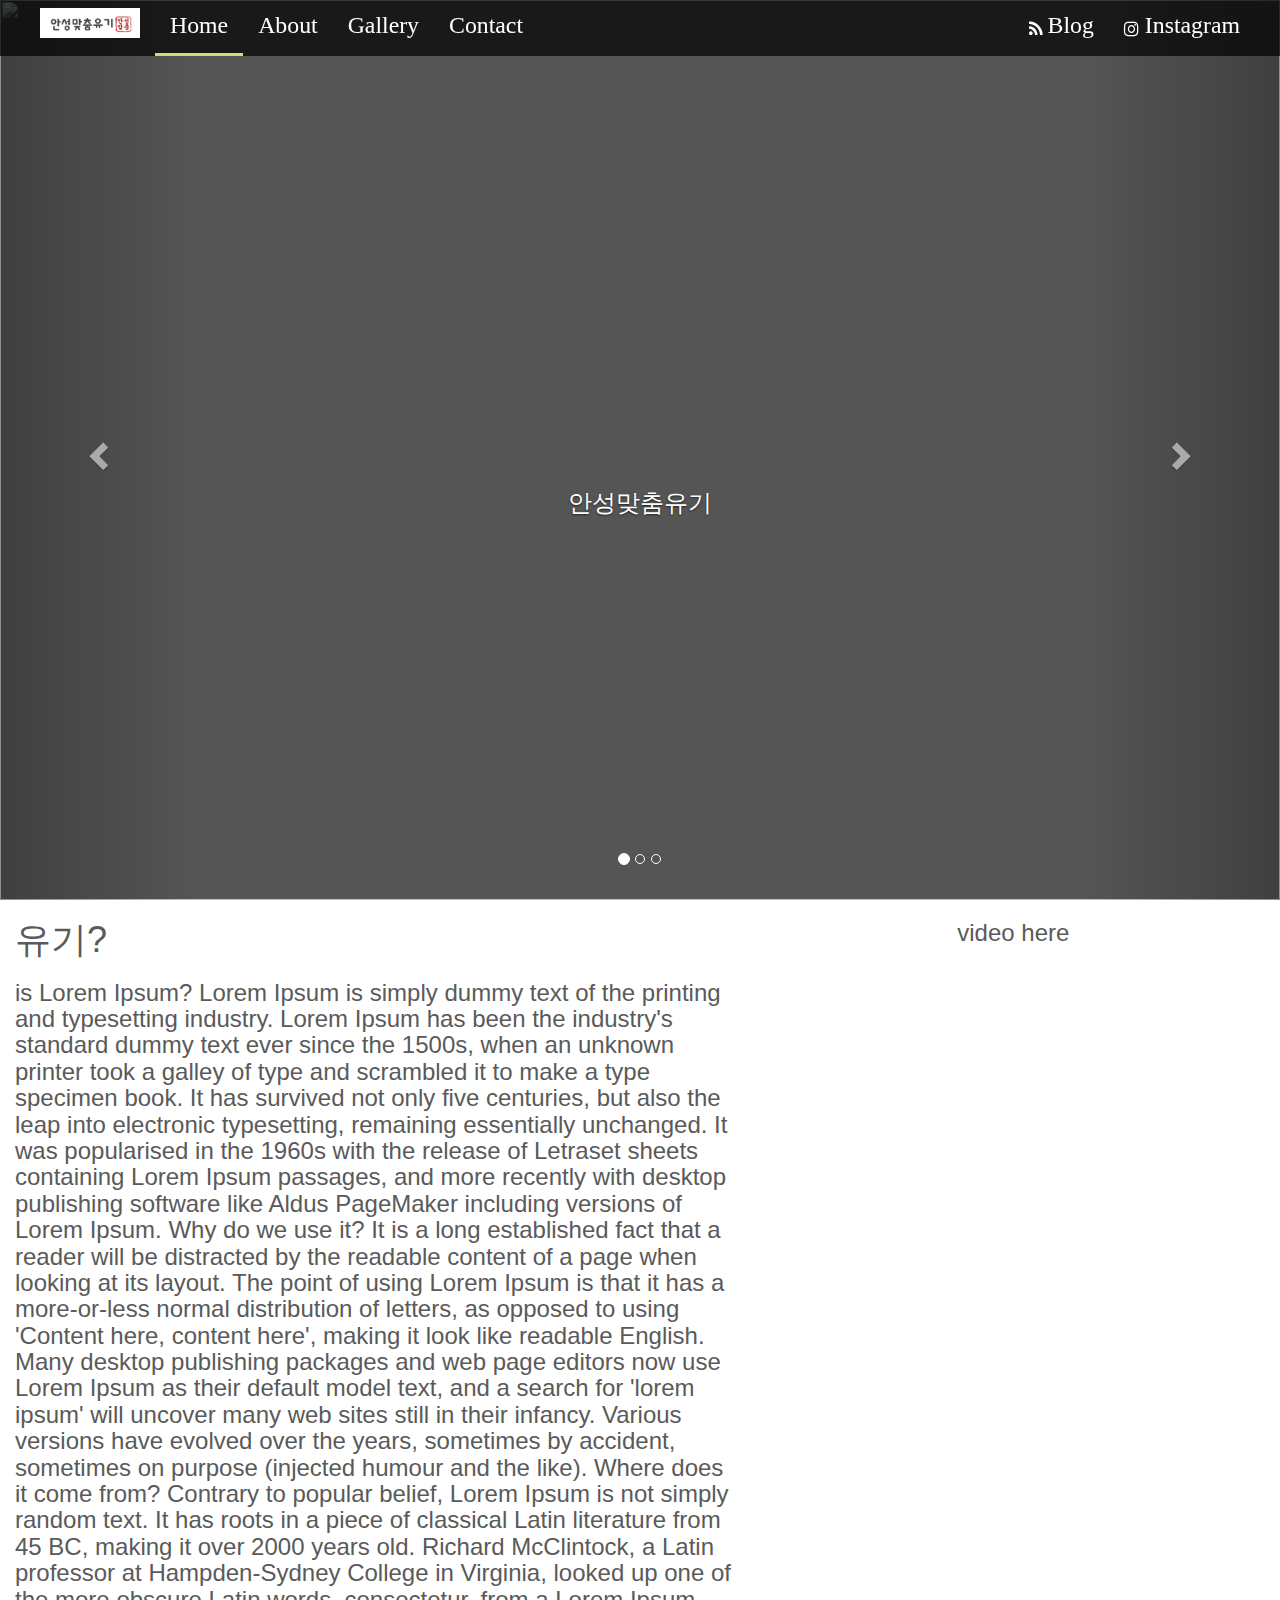
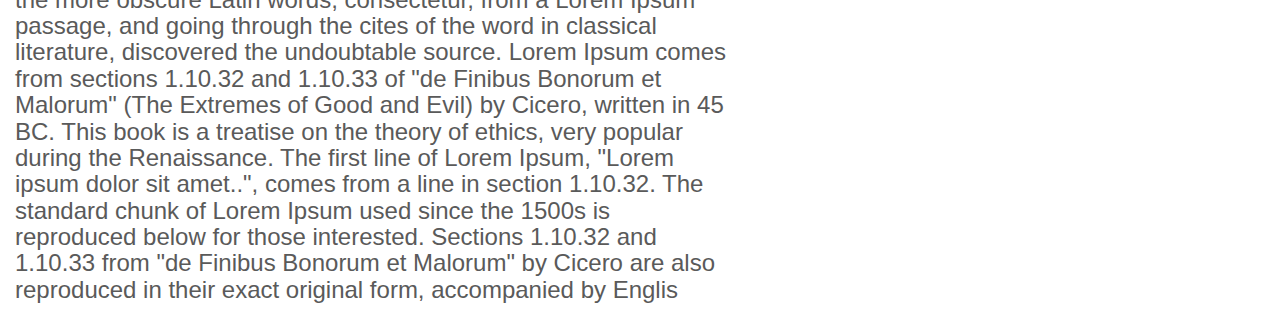
==== index.html @ aa7a889d "2nd version" ====
<!DOCTYPE html>
<html lang="en">
<head>
  <title>안성맞춤유기</title>
  <meta charset="utf-8">
  <meta name="viewport" content="width=device-width, initial-scale=1">
  <link rel="stylesheet" href="https://maxcdn.bootstrapcdn.com/bootstrap/3.3.7/css/bootstrap.min.css">
  <link rel="stylesheet" href="https://cdnjs.cloudflare.com/ajax/libs/font-awesome/4.7.0/css/font-awesome.min.css">
  <link rel="stylesheet" href="css/style.css">
  <script src="https://ajax.googleapis.com/ajax/libs/jquery/3.1.1/jquery.min.js"></script>
  <script src="https://maxcdn.bootstrapcdn.com/bootstrap/3.3.7/js/bootstrap.min.js"></script>


</head>
<body>

<div class="navbar-wrapper">
  <div class="container-fluid">
    <div class="navbar navbar-fixed-top">

      <div class="navbar-header">
	    <a class="navbar-toggle" data-toggle="collapse" data-target=".navbar-collapse">
	      <span class="icon-bar"></span>
	      <span class="icon-bar"></span>
	      <span class="icon-bar"></span>
	    </a>

        <a class="navbar-brand" href="#"><img style="max-width:100px; margin-top: -7px;" src="img/안성맞춤유기.jpg" ></a>
        </div>
        <div class="navbar-collapse collapse">
          <ul class="nav navbar-nav navbar-left">
            <li class="active"><a href="index.html">Home</a></li>
            <li><a href=#>About</a></li>
            <li><a href="gallery.html">Gallery</a></li>
            <li><a href="contact.html">Contact</a></li>
          </ul>
          <ul class = "nav navbar-nav navbar-right">
            <!--
            <li><a href="#contact"><img style="max-height:25px;" src="img/Facebook-48.png"></i>  Blog</a></li>
            <li><a href="#contact"><img style="max-height:25px;" src="img/Instagram-48.png"></i>  Instagram</a></li>
            <li><a href="#contact"><i class="fa fa-rss fa-lg" style="font-size:20px" aria-hidden="true"></i></i>  Blog</a></li>
            <li><a href="#contact"><i class="fa fa-instagram fa-lg" style="font-size:20px" aria-hidden="true"></i> Instagram</a></li>
          -->
            <li><a href="http://m.blog.naver.com/livingworld-ansung?suggestAddBuddy=true" target="_blank"><i class="fa fa-rss fa-lg" style="font-size:17px" aria-hidden="true"></i> Blog</a></li>
            <li><a href="https://www.instagram.com/ansungmachum_yugi/" target="_blank"><i class="fa fa-instagram fa-lg" style="font-size:17px" aria-hidden="true"></i> Instagram</a></li>
          </ul>
        </div>

    </div>
  </div><!-- /container -->
</div><!-- /navbar wrapper -->

<!-- carousel -->

<div id="myCarousel" class="carousel slide">
  <!-- Indicators -->
  <ol class="carousel-indicators">
    <li data-target="#myCarousel" data-slide-to="0" class="active"></li>
    <li data-target="#myCarousel" data-slide-to="1"></li>
    <li data-target="#myCarousel" data-slide-to="2"></li>
  </ol>

  <div class="carousel-inner">
    <div class="item active">
      <img src="img/background1.jpg" class="img-responsive">
      <div class="container">
        <div class="carousel-caption">
          <h3>안성맞춤유기</h3>
          </div>
      </div>
    </div>

    <div class="item">
      <img src="img/본궁-1.jpg" class="img-responsive">
      <div class="container">
        <div class="carousel-caption">
            <h3>안성맞춤유기</h3>
        </div>
      </div>
    </div>


    <div class="item">
      <img src="img/IMG_6150.JPG" class="img-responsive">
      <div class="container">
        <div class="carousel-caption">
          <h3>안성맞춤유기</h3>
        </div>
      </div>
    </div>


  </div>

  <!-- Controls -->
  <a class="left carousel-control" href="#myCarousel" data-slide="prev">
    <i class="glyphicon glyphicon-chevron-left"></i>
  </a>
  <a class="right carousel-control" href="#myCarousel" data-slide="next">
    <i class="glyphicon glyphicon-chevron-right"></i>
  </a>
</div>
<!-- carousel-->



<div container>
  <div row>
    <div class="col-md-7">
      <h1>유기?</h1>
      <h3> is Lorem Ipsum?
        Lorem Ipsum is simply dummy text of the printing and typesetting industry. Lorem Ipsum has been the industry's standard dummy text ever since the 1500s, when an unknown printer took a galley of type and scrambled it to make a type specimen book. It has survived not only five centuries, but also the leap into electronic typesetting, remaining essentially unchanged. It was popularised in the 1960s with the release of Letraset sheets containing Lorem Ipsum passages, and more recently with desktop publishing software like Aldus PageMaker including versions of Lorem Ipsum.

        Why do we use it?
        It is a long established fact that a reader will be distracted by the readable content of a page when looking at its layout. The point of using Lorem Ipsum is that it has a more-or-less normal distribution of letters, as opposed to using 'Content here, content here', making it look like readable English. Many desktop publishing packages and web page editors now use Lorem Ipsum as their default model text, and a search for 'lorem ipsum' will uncover many web sites still in their infancy. Various versions have evolved over the years, sometimes by accident, sometimes on purpose (injected humour and the like).


        Where does it come from?
        Contrary to popular belief, Lorem Ipsum is not simply random text. It has roots in a piece of classical Latin literature from 45 BC, making it over 2000 years old. Richard McClintock, a Latin professor at Hampden-Sydney College in Virginia, looked up one of the more obscure Latin words, consectetur, from a Lorem Ipsum passage, and going through the cites of the word in classical literature, discovered the undoubtable source. Lorem Ipsum comes from sections 1.10.32 and 1.10.33 of "de Finibus Bonorum et Malorum" (The Extremes of Good and Evil) by Cicero, written in 45 BC. This book is a treatise on the theory of ethics, very popular during the Renaissance. The first line of Lorem Ipsum, "Lorem ipsum dolor sit amet..", comes from a line in section 1.10.32.

        The standard chunk of Lorem Ipsum used since the 1500s is reproduced below for those interested. Sections 1.10.32 and 1.10.33 from "de Finibus Bonorum et Malorum" by Cicero are also reproduced in their exact original form, accompanied by Englis </h3>
      </div>
      <div class="col-md-5" style="text-align:center; top:50%;">
        <h3>video here</h3>
      <iframe width="800" height="500" src="https://www.youtube.com/embed/nboL-3lt_Ck?autoplay=1&loop=1;controls=0&playlist=nboL-3lt_Ck" frameborder="0" allowfullscreen></iframe>
      </div>
    </div>
</div>



</body>
<script>

</script>


</html>
---- css/style.css ----
@import url(http://fonts.googleapis.com/earlyaccess/nanumbrushscript.css);
@import url(https://fonts.googleapis.com/css?family=Open+Sans:400,700,300);

 video {
    width: 100%;
    height: auto;
    margin-left: -20px;

    border: 1px solid black;
}

.navbar {
  background-color:rgba(0,0,0,0.7);
  border: none;

}

/* BOOTSTRAP 3.x GLOBAL STYLES
-------------------------------------------------- */
body {
  padding-bottom: 40px;
  color: #5a5a5a;
}

.overlay {
  color:#fff;
  position:absolute;
  z-index:12;
  top:50%;
  left:0;
  width:100%;
  text-align:center;
}


/* CUSTOMIZE THE NAVBAR
-------------------------------------------------- */

/* Special class on .container surrounding .navbar, used for positioning it into place. */
.navbar-wrapper {
  position: absolute;
  top: 0;
  left: 0;
  right: 0;
  z-index: 10;
}



/* Since positioning the image, we need to help out the caption */
.carousel-caption {
  z-index: 1;
}


.icon-bar {
  background-color:white !important;
}

.navbar-right{
  padding-right: 40px;
}
.navbar-brand{
  padding-left: 40px;
}
.navbar a, .dropdown-menu>li>a, .dropdown-menu>li>a:focus, .dropdown-menu>li>a:hover, .navbar-toggle{
  font-family: 'Nanum Brush Script',cursive;
  font-size: 170%;
 color: #fff;
}
.nav>li>a, .dropdown-menu>li>a:focus, .dropdown-menu>li>a:hover, .dropdown-menu>li>a, .dropdown-menu>li{
  border-bottom: 3px solid transparent;
}
.nav>li>a:focus, .nav>li>a:hover,.nav .open>a, .nav .open>a:focus, .nav .open>a:hover, .dropdown-menu>li>a:focus, .dropdown-menu>li>a:hover{
  border-bottom: 3px solid transparent;
  background: none;
}


.nav li:hover:nth-child(8n+1), .nav li.active:nth-child(8n+1){
  border-bottom: #C4E17F 3px solid;
}
.nav li:hover:nth-child(8n+2), .nav li.active:nth-child(8n+2){
  border-bottom: #FECF71 3px solid;
}
.nav li:hover:nth-child(8n+3), .nav li.active:nth-child(8n+3){
  border-bottom:  #F0776C 3px solid;
}
.nav li:hover:nth-child(8n+4), .nav li.active:nth-child(8n+4){
  border-bottom: #DB9DBE 3px solid;
}
.nav li:hover:nth-child(8n+5), .nav li.active:nth-child(8n+5){
  border-bottom: #DB9DBE 3px solid;
}
.nav li:hover:nth-child(8n+6), .nav li.active:nth-child(8n+6){
  border-bottom: #C49CDE 3px solid;
}
.nav li:hover:nth-child(8n+7), .nav li.active:nth-child(8n+7){
  border-bottom: #669AE1 3px solid;
}
.nav li:hover:nth-child(8n+8), .nav li.active:nth-child(8n+8){
  border-bottom: #62C2E4 3px solid;
}
/* RESPONSIVE CSS   width: 100%;
  height:100%;
  overflow: hidden;
  object-fit: cover;*/
@media (min-width: 500px) {
.carousel-inner > .item > img, .carousel-inner > .item > a > img {
  width: 100%;
  height: 900px;
  overflow: hidden;
  filter:grayscale(20%);
  }

/* Declare heights because of positioning of img element*/
.carousel-inner .item {
  width: 100%;
  height: auto;
  background-color:#555;
  }
  .carousel-caption {
    text-align: center;/* Hide the carousel text when the screen is less than 600 pixels wide */
    top:50%;
    color:white;
  }
}

@media (max-width: 500px) {

  /* Navbar positioning foo */
  .navbar-wrapper {
    margin-top: 20px;
    margin-bottom: -90px; /* Negative margin to pull up carousel. 90px is roughly margins and height of navbar. */
  }
  /* The navbar becomes detached from the top, so we round the corners */
  .navbar-wrapper .navbar {
    border-radius: 4px;
  }

  /* Bump up size of carousel content */
  .carousel {
    min-height: 250px;
   margin-bottom: 60px;
  }
  .carousel .item {
  min-height: 250px;
  background-color: #777;
  }
  .carousel-inner > .item > img {
     position: absolute;
    top: 0;
    left: 0;
    min-width: 100%;
    min-height: 250px;
   }
    .carousel-caption {
      display: none; /* Hide the carousel text when the screen is less than 600 pixels wide */
    }
  }
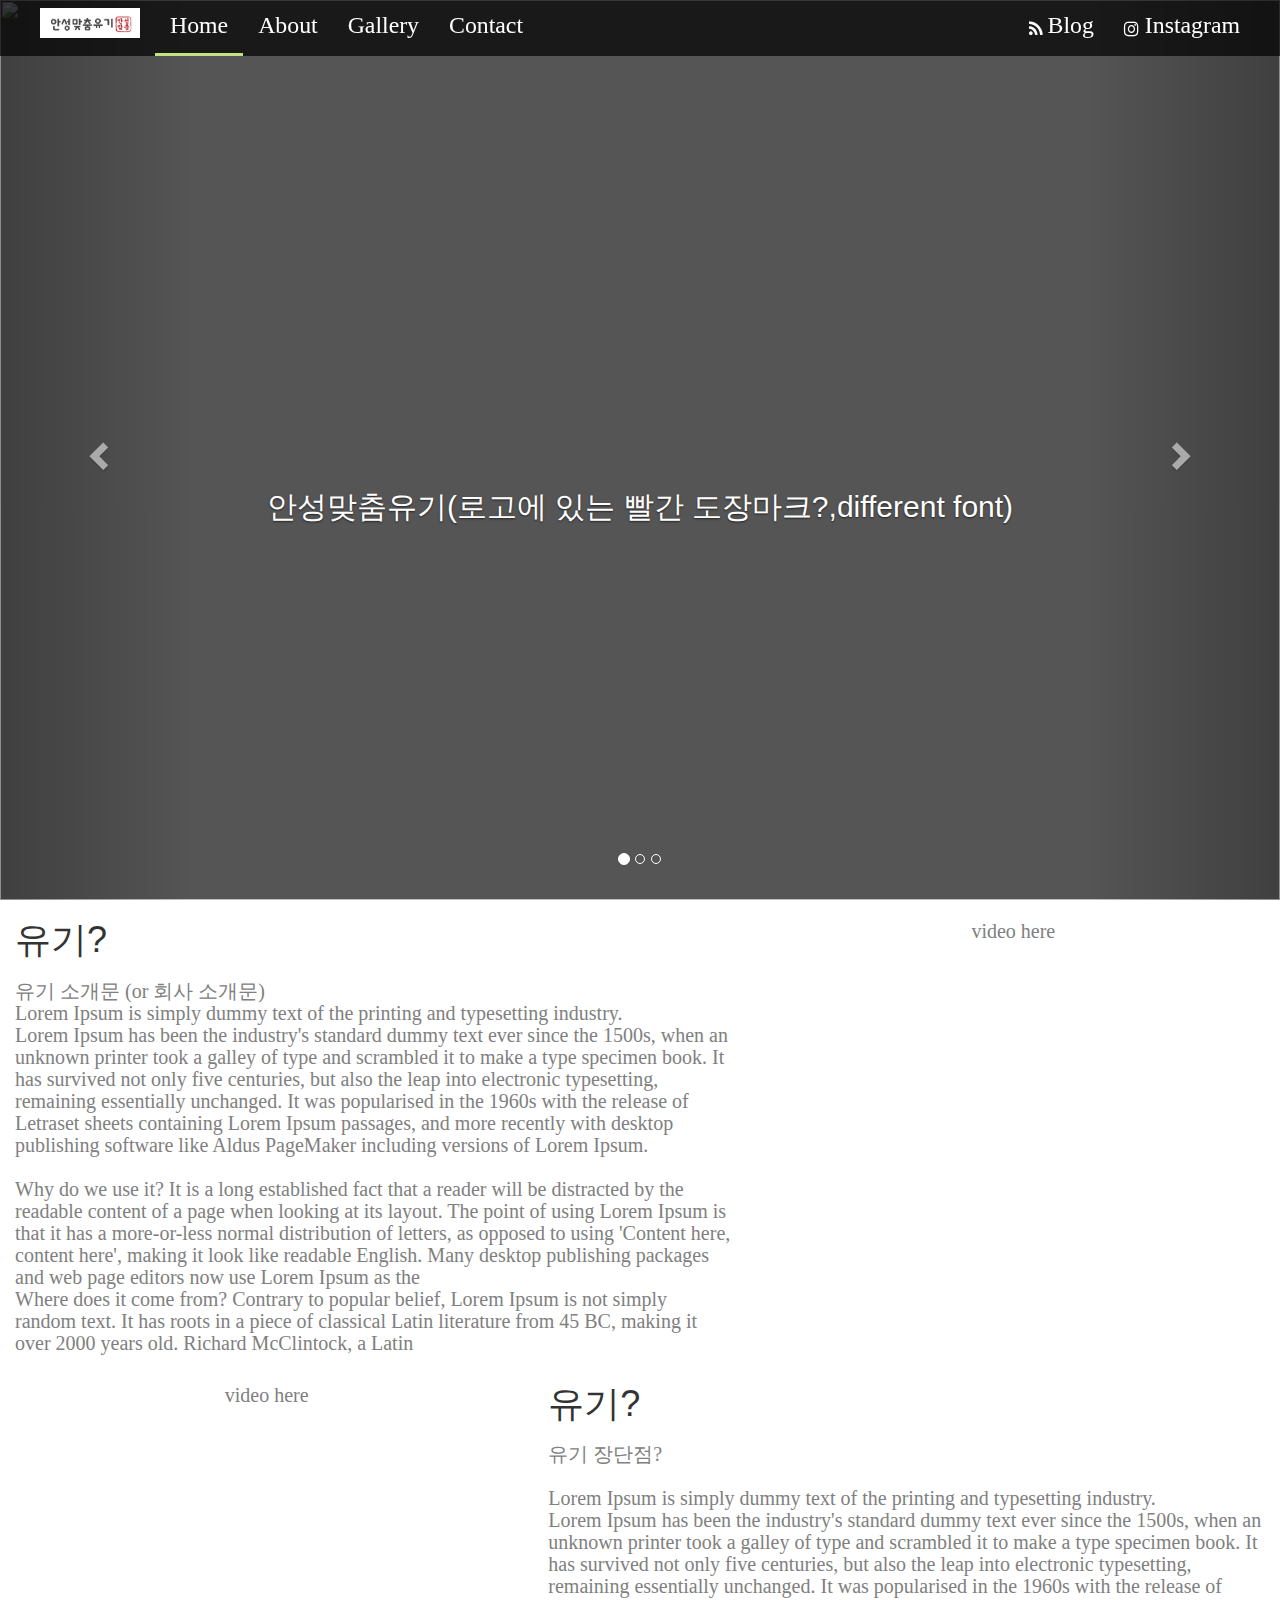
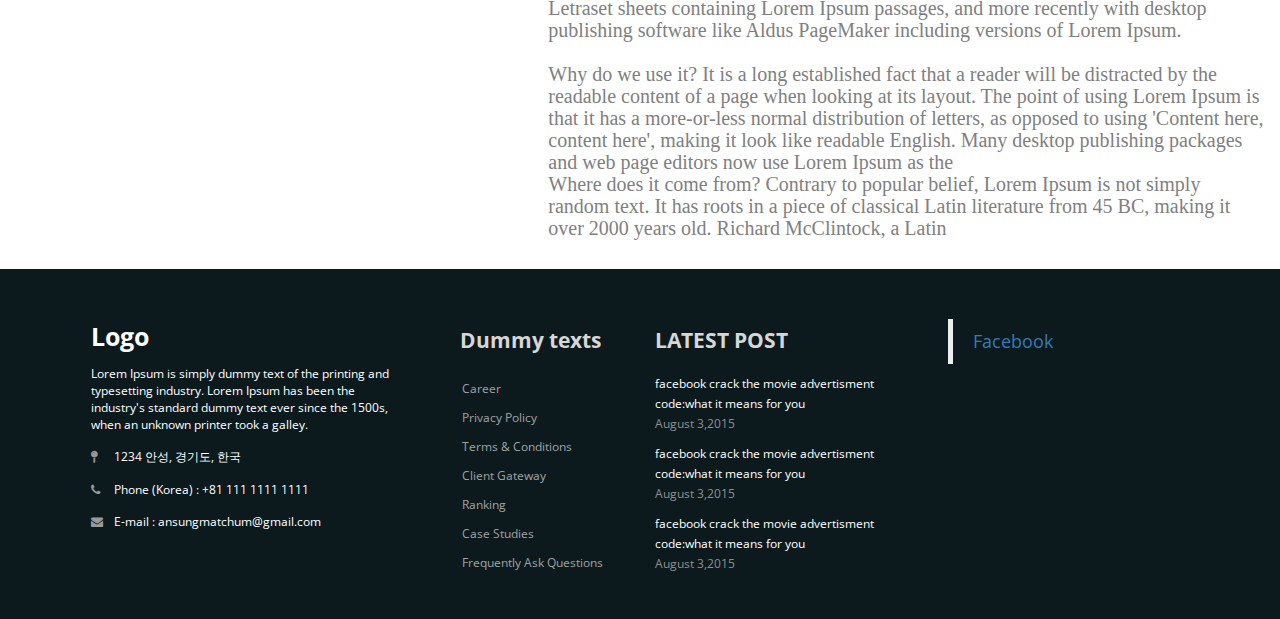
==== commit 27fe191c: "footer fixed" ====
--- a/index.html
+++ b/index.html
@@ -7,12 +7,16 @@
   <link rel="stylesheet" href="https://maxcdn.bootstrapcdn.com/bootstrap/3.3.7/css/bootstrap.min.css">
   <link rel="stylesheet" href="https://cdnjs.cloudflare.com/ajax/libs/font-awesome/4.7.0/css/font-awesome.min.css">
   <link rel="stylesheet" href="css/style.css">
+  <link rel="stylesheet" href="css/footer.css">
   <script src="https://ajax.googleapis.com/ajax/libs/jquery/3.1.1/jquery.min.js"></script>
   <script src="https://maxcdn.bootstrapcdn.com/bootstrap/3.3.7/js/bootstrap.min.js"></script>
 
 
 </head>
-<body>
+<body class="Site">
+
+<main class="Site content">
+
 
 <div class="navbar-wrapper">
   <div class="container-fluid">
@@ -35,12 +39,6 @@
             <li><a href="contact.html">Contact</a></li>
           </ul>
           <ul class = "nav navbar-nav navbar-right">
-            <!--
-            <li><a href="#contact"><img style="max-height:25px;" src="img/Facebook-48.png"></i>  Blog</a></li>
-            <li><a href="#contact"><img style="max-height:25px;" src="img/Instagram-48.png"></i>  Instagram</a></li>
-            <li><a href="#contact"><i class="fa fa-rss fa-lg" style="font-size:20px" aria-hidden="true"></i></i>  Blog</a></li>
-            <li><a href="#contact"><i class="fa fa-instagram fa-lg" style="font-size:20px" aria-hidden="true"></i> Instagram</a></li>
-          -->
             <li><a href="http://m.blog.naver.com/livingworld-ansung?suggestAddBuddy=true" target="_blank"><i class="fa fa-rss fa-lg" style="font-size:17px" aria-hidden="true"></i> Blog</a></li>
             <li><a href="https://www.instagram.com/ansungmachum_yugi/" target="_blank"><i class="fa fa-instagram fa-lg" style="font-size:17px" aria-hidden="true"></i> Instagram</a></li>
           </ul>
@@ -51,7 +49,6 @@
 </div><!-- /navbar wrapper -->
 
 <!-- carousel -->
-
 <div id="myCarousel" class="carousel slide">
   <!-- Indicators -->
   <ol class="carousel-indicators">
@@ -65,7 +62,7 @@
       <img src="img/background1.jpg" class="img-responsive">
       <div class="container">
         <div class="carousel-caption">
-          <h3>안성맞춤유기</h3>
+          <h2>안성맞춤유기(로고에 있는 빨간 도장마크?,different font)</h2>
           </div>
       </div>
     </div>
@@ -74,7 +71,7 @@
       <img src="img/본궁-1.jpg" class="img-responsive">
       <div class="container">
         <div class="carousel-caption">
-            <h3>안성맞춤유기</h3>
+            <h2>안성맞춤유기</h2>
         </div>
       </div>
     </div>
@@ -84,7 +81,7 @@
       <img src="img/IMG_6150.JPG" class="img-responsive">
       <div class="container">
         <div class="carousel-caption">
-          <h3>안성맞춤유기</h3>
+          <h2>안성맞춤유기</h2>
         </div>
       </div>
     </div>
@@ -108,26 +105,112 @@
   <div row>
     <div class="col-md-7">
       <h1>유기?</h1>
-      <h3> is Lorem Ipsum?
-        Lorem Ipsum is simply dummy text of the printing and typesetting industry. Lorem Ipsum has been the industry's standard dummy text ever since the 1500s, when an unknown printer took a galley of type and scrambled it to make a type specimen book. It has survived not only five centuries, but also the leap into electronic typesetting, remaining essentially unchanged. It was popularised in the 1960s with the release of Letraset sheets containing Lorem Ipsum passages, and more recently with desktop publishing software like Aldus PageMaker including versions of Lorem Ipsum.
-
+      <h3> 유기 소개문 (or 회사 소개문)
+        <br />
+        Lorem Ipsum is simply dummy text of the printing and typesetting industry.
+            <br />
+        Lorem Ipsum has been the industry's standard dummy text ever since the 1500s, when an unknown printer took a galley of type and scrambled it to make a type specimen book. It has survived not only five centuries, but also the leap into electronic typesetting, remaining essentially unchanged. It was popularised in the 1960s with the release of Letraset sheets containing Lorem Ipsum passages, and more recently with desktop publishing software like Aldus PageMaker including versions of Lorem Ipsum.
+        <br />
+        <br />
         Why do we use it?
-        It is a long established fact that a reader will be distracted by the readable content of a page when looking at its layout. The point of using Lorem Ipsum is that it has a more-or-less normal distribution of letters, as opposed to using 'Content here, content here', making it look like readable English. Many desktop publishing packages and web page editors now use Lorem Ipsum as their default model text, and a search for 'lorem ipsum' will uncover many web sites still in their infancy. Various versions have evolved over the years, sometimes by accident, sometimes on purpose (injected humour and the like).
-
-
+        It is a long established fact that a reader will be distracted by the readable content of a page when looking at its layout. The point of using Lorem Ipsum is that it has a more-or-less normal distribution of letters, as opposed to using 'Content here, content here', making it look like readable English. Many desktop publishing packages and web page editors now use Lorem Ipsum as the
+
+        <br />
         Where does it come from?
-        Contrary to popular belief, Lorem Ipsum is not simply random text. It has roots in a piece of classical Latin literature from 45 BC, making it over 2000 years old. Richard McClintock, a Latin professor at Hampden-Sydney College in Virginia, looked up one of the more obscure Latin words, consectetur, from a Lorem Ipsum passage, and going through the cites of the word in classical literature, discovered the undoubtable source. Lorem Ipsum comes from sections 1.10.32 and 1.10.33 of "de Finibus Bonorum et Malorum" (The Extremes of Good and Evil) by Cicero, written in 45 BC. This book is a treatise on the theory of ethics, very popular during the Renaissance. The first line of Lorem Ipsum, "Lorem ipsum dolor sit amet..", comes from a line in section 1.10.32.
-
-        The standard chunk of Lorem Ipsum used since the 1500s is reproduced below for those interested. Sections 1.10.32 and 1.10.33 from "de Finibus Bonorum et Malorum" by Cicero are also reproduced in their exact original form, accompanied by Englis </h3>
+        Contrary to popular belief, Lorem Ipsum is not simply random text. It has roots in a piece of classical Latin literature from 45 BC, making it over 2000 years old. Richard McClintock, a Latin
+     </h3>
       </div>
       <div class="col-md-5" style="text-align:center; top:50%;">
         <h3>video here</h3>
-      <iframe width="800" height="500" src="https://www.youtube.com/embed/nboL-3lt_Ck?autoplay=1&loop=1;controls=0&playlist=nboL-3lt_Ck" frameborder="0" allowfullscreen></iframe>
+        <div class="video-wrapper">
+            <iframe width="800" height="500" src="https://www.youtube.com/embed/nboL-3lt_Ck?autoplay=1&loop=1;controls=0&playlist=nboL-3lt_Ck" frameborder="0" allowfullscreen></iframe>
+        </div>
+
       </div>
     </div>
 </div>
 
 
+<div container>
+  <div row>
+
+    <div class="col-md-5" style="text-align:center; top:50%;">
+      <h3>video here</h3>
+      <div class="video-wrapper">
+        <iframe width="560" height="315" src="https://www.youtube.com/embed/N3hTeOOIGNU?autoplay=1&loop=1;controls=0&playlist=N3hTeOOIGNU" frameborder="0" allowfullscreen></iframe>
+
+      </div>
+    </div>
+
+    <div class="col-md-7">
+      <h1>유기?</h1>
+      <h3> 유기 장단점?
+    <br />
+        <br />
+        Lorem Ipsum is simply dummy text of the printing and typesetting industry.
+            <br />
+        Lorem Ipsum has been the industry's standard dummy text ever since the 1500s, when an unknown printer took a galley of type and scrambled it to make a type specimen book. It has survived not only five centuries, but also the leap into electronic typesetting, remaining essentially unchanged. It was popularised in the 1960s with the release of Letraset sheets containing Lorem Ipsum passages, and more recently with desktop publishing software like Aldus PageMaker including versions of Lorem Ipsum.
+        <br />
+        <br />
+        Why do we use it?
+        It is a long established fact that a reader will be distracted by the readable content of a page when looking at its layout. The point of using Lorem Ipsum is that it has a more-or-less normal distribution of letters, as opposed to using 'Content here, content here', making it look like readable English. Many desktop publishing packages and web page editors now use Lorem Ipsum as the
+
+        <br />
+        Where does it come from?
+        Contrary to popular belief, Lorem Ipsum is not simply random text. It has roots in a piece of classical Latin literature from 45 BC, making it over 2000 years old. Richard McClintock, a Latin
+
+     </h3>
+      </div>
+
+    </div>
+</div>
+
+</main>
+
+<br />
+<!-- FOOTER -->
+<footer class="footer">
+  <div class="container">
+    <div class="row">
+      <div class="col-md-4 col-sm-6 footerleft ">
+        <div class="logofooter"> Logo</div>
+        <p>Lorem Ipsum is simply dummy text of the printing and typesetting industry. Lorem Ipsum has been the industry's standard dummy text ever since the 1500s, when an unknown printer took a galley.</p>
+        <p><i class="fa fa-map-pin"></i> 1234 안성, 경기도,  한국</p>
+        <p><i class="fa fa-phone"></i> Phone (Korea) : +81 111 1111 1111</p>
+        <p><i class="fa fa-envelope"></i> E-mail : ansungmatchum@gmail.com</p>
+
+      </div>
+      <div class="col-md-2 col-sm-6 paddingtop-bottom">
+        <h6 class="heading7">Dummy texts</h6>
+        <ul class="footer-ul">
+          <li><a href="#"> Career</a></li>
+          <li><a href="#"> Privacy Policy</a></li>
+          <li><a href="#"> Terms & Conditions</a></li>
+          <li><a href="#"> Client Gateway</a></li>
+          <li><a href="#"> Ranking</a></li>
+          <li><a href="#"> Case Studies</a></li>
+          <li><a href="#"> Frequently Ask Questions</a></li>
+        </ul>
+      </div>
+      <div class="col-md-3 col-sm-6 paddingtop-bottom">
+        <h6 class="heading7">LATEST POST</h6>
+        <div class="post">
+          <p>facebook crack the movie advertisment code:what it means for you <span>August 3,2015</span></p>
+          <p>facebook crack the movie advertisment code:what it means for you <span>August 3,2015</span></p>
+          <p>facebook crack the movie advertisment code:what it means for you <span>August 3,2015</span></p>
+        </div>
+      </div>
+      <div class="col-md-3 col-sm-6 paddingtop-bottom">
+        <div class="fb-page" data-href="https://www.facebook.com/facebook" data-tabs="timeline" data-height="300" data-small-header="false" style="margin-bottom:15px;" data-adapt-container-width="true" data-hide-cover="false" data-show-facepile="true">
+          <div class="fb-xfbml-parse-ignore">
+            <blockquote cite="https://www.facebook.com/facebook"><a href="https://www.facebook.com/facebook">Facebook</a></blockquote>
+          </div>
+        </div>
+      </div>
+    </div>
+  </div>
+</footer>
+<!--footer start from here-->
 
 </body>
 <script>
--- a/css/style.css
+++ b/css/style.css
@@ -1,25 +1,35 @@
 @import url(http://fonts.googleapis.com/earlyaccess/nanumbrushscript.css);
 @import url(https://fonts.googleapis.com/css?family=Open+Sans:400,700,300);
+@import url(http://fonts.googleapis.com/earlyaccess/hanna.css);
 
- video {
-    width: 100%;
-    height: auto;
-    margin-left: -20px;
-
-    border: 1px solid black;
+.video-wrapper {
+position: relative;
+padding-bottom: 56.25%;
+padding-top: 30px; height: 0; overflow: hidden;
 }
 
+.video-wrapper iframe,
+.video-wrapper object,
+.video-wrapper embed {
+position: absolute;
+top: 0;
+left: 0;
+width: 100%;
+height: 100%;
+}
 .navbar {
   background-color:rgba(0,0,0,0.7);
   border: none;
 
 }
 
+
 /* BOOTSTRAP 3.x GLOBAL STYLES
 -------------------------------------------------- */
-body {
-  padding-bottom: 40px;
-  color: #5a5a5a;
+ h3 {
+  font-family: 'Hanna', serif;
+  font-size: 20px;
+  color:gray;
 }
 
 .overlay {
--- a/css/footer.css
+++ b/css/footer.css
@@ -0,0 +1,85 @@
+@import url(https://fonts.googleapis.com/css?family=Open+Sans:400,700,300);
+/*
+html {
+  height: 100%;
+  box-sizing: border-box;
+}
+
+*,
+*:before,
+*:after {
+  box-sizing: inherit;
+}
+body {
+  position: relative;
+    margin: 0;
+    padding-bottom: 6rem;
+    min-height: 100%;
+}
+.content {
+  flex: 1;
+  padding: 20px;
+}
+.footer {
+  position: absolute;
+   right: 0;
+   bottom: 0;
+   left: 0;
+   padding: 1rem;
+
+
+}*/
+
+.Site {
+  display: flex;
+  min-height: 100vh;
+  flex-direction: column;
+}
+
+.Site-content {
+  flex: 1;
+}
+
+footer {
+  background-color:#0c1a1e;
+  min-height:350px;
+  font-family: 'Open Sans', sans-serif;
+
+ }
+.footerleft { margin-top:50px; padding:0 36px; }
+.logofooter { margin-bottom:10px; font-size:25px; color:#fff; font-weight:700;}
+
+.footerleft p { color:#fff; font-size:12px !important; font-family: 'Open Sans', sans-serif; margin-bottom:15px;}
+.footerleft p i { width:20px; color:#999;}
+
+
+.paddingtop-bottom {  margin-top:50px;}
+.footer-ul { list-style-type:none;  padding-left:0px; margin-left:2px;}
+.footer-ul li { line-height:29px; font-size:12px;}
+.footer-ul li a { color:#a0a3a4; transition: color 0.2s linear 0s, background 0.2s linear 0s; }
+.footer-ul i { margin-right:10px;}
+.footer-ul li a:hover {transition: color 0.2s linear 0s, background 0.2s linear 0s; color:#ff670f; }
+
+.social:hover {
+     -webkit-transform: scale(1.1);
+     -moz-transform: scale(1.1);
+     -o-transform: scale(1.1);
+ }
+
+
+
+
+ .icon-ul { list-style-type:none !important; margin:0px; padding:0px;}
+ .icon-ul li { line-height:75px; width:100%; float:left;}
+ .icon { float:left; margin-right:5px;}
+
+
+ .copyright { min-height:40px; background-color:#000000;}
+ .copyright p { text-align:left; color:#FFF; padding:10px 0; margin-bottom:0px;}
+ .heading7 { font-size:21px; font-weight:700; color:#d9d6d6; margin-bottom:22px;}
+ .post p { font-size:12px; color:#FFF; line-height:20px;}
+ .post p span { display:block; color:#8f8f8f;}
+ .bottom_ul { list-style-type:none; float:right; margin-bottom:0px;}
+ .bottom_ul li { float:left; line-height:40px;}
+ .bottom_ul li:after { content:"/"; color:#FFF; margin-right:8px; margin-left:8px;}
+ .bottom_ul li a { color:#FFF;  font-size:12px;}
